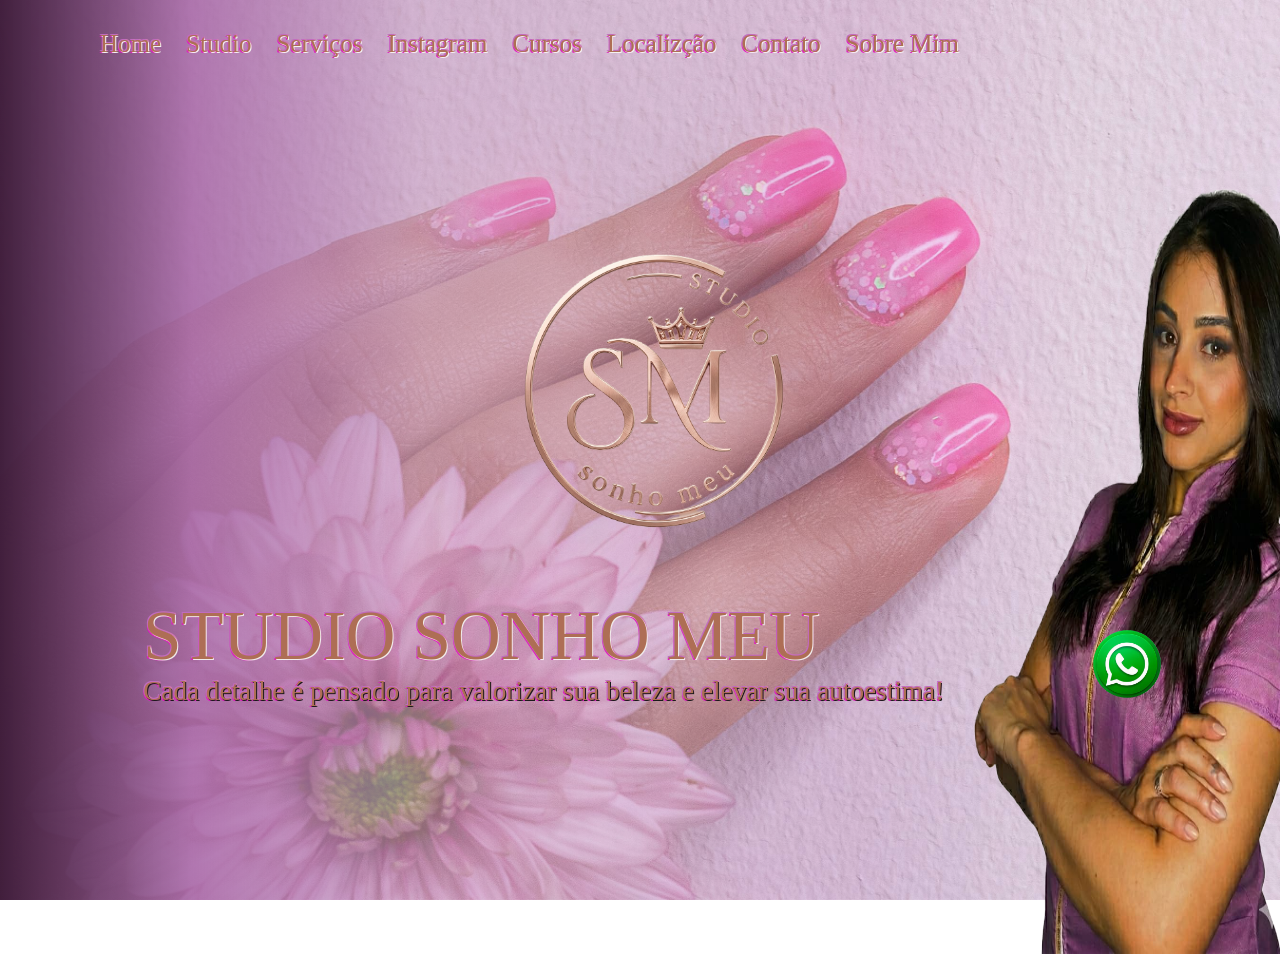
==== index.html @ 82035b3c "Studio-Sonho-Meu" ====
<!DOCTYPE html>
<html lang="pt-br">

<head>

    <meta charset="UTF-8">
    <meta name="viewport" content="width=device-width, initial-scale=1.0">

    <link rel="stylesheet" href="style.css">

    <title>STUDIO SONHO MEU</title>


</head>



<body>

    <div class="header" alt="menu">
        <a>Home</a>
        <a>Studio</a>
        <a>Serviços</a>
        <a class="link-instagram"
                    href="https://www.instagram.com/_studiosonhomeuu?utm_source=ig_web_button_share_sheet&igsh=ZDNlZDc0MzIxNw==">Instagram</>
        <a>Cursos</a>
        <a href="https://share.google/YzKhZ4YTsOXX4Rokh" style="text-decoration: none;">Localizção</a>
        <a href="https://w.app/lfjowt" alt="contato" style="text-decoration: none ;">Contato</a>
        <a href="Sobre-mim.html" style="text-decoration: none ;">Sobre Mim</a>

    </div>
    <div class="caixa-mae" width="1000" heigth="600">


        <div class="caixa-principal">
            <img src="./Imagens/traced-LOGO STUDIO QUALIDADE.png" alt="Logo studio sonho meu"
                class="Logo-Principal">
            <p class="titulo-sonho-meu">STUDIO SONHO MEU</p>

            <p class="texto">Cada detalhe é pensado para valorizar sua beleza e elevar sua autoestima!
            </p>

        </div class="container">

            <img src="./Imagens/Alessandra sem fundo.png" alt="Imagem Alessandra" class="Alessandra">
            <a href="https://w.app/lfjowt" class="logo-whats">
                <img src="./Imagens/Logo Whatsapp sem fundo.png" width="80" height="80">

        </div>

    </div>

    <div class="plano-de-fundo">
        <img src="./Imagens/unhas e flores.jpg" class="imagem-fundo">
        <div class="mascara"></div>
    </div>


</body>




</html>
---- style.css ----
* {
    margin: 0;
    padding: 0;
    box-sizing: border-box
}

.Logo-Principal {
    height: 400px;
    margin-left: 94%;
    z-index: -1;
}

.link-instagram {
    color: white;
    text-decoration: none;

}

.Instagram {
    color: white;
    background-color: red;
    border-radius: 10px;
    border: none;
    width: 200px;
    height: 50px;
    cursor: pointer;
    text-transform: uppercase;
    font-size: medium;
    font-weight: bold;
    margin-top: 30px;
    margin-left: 10%;
}

.Personagens-Mario-Luigi {
    height: 500px;
}

body {
      margin: 0;
  padding: 0;
  width: 100%;
  height: 100%;
  overflow: hidden;

}

.caixa-mae {
    display: flex;
    align-items: center;
    padding: 100px;
    height: 100vh;
    width: 100vw;
    


}

.plano-de-fundo {
    position: fixed;
    top: 0;
    z-index: -2;
    height: 1vh;
    width: 1vw;
    background-size: contain;

}

.imagem-fundo {
    height: 100%;
    width: 100%;
    z-index: -2;
    position: fixed;
    top: 0;
}

.caixa-principal {
    width: 40%;
    color: white;
    font-family: Arial, Helvetica, sans-serif;
    
}

.texto {
    color: #ae6e55;
    width: 100%;
    margin-left: 10%;
    margin-right: 100%;
    font-family: Georgia, 'Times New Roman', Times, serif;
    font-size: 170%;
    white-space: nowrap;
    text-shadow: 1px 1px 0px #1b1a1a, 
                 -1px -1px 0px #c06bc0, 
                 1px -1px 0px #d177b3, 
                 -1px 1px 0px #e21dc1;
}
.titulo-sonho-meu {
    white-space: nowrap;
    width: 100%;
    color: white;
    font-family:Georgia, 'Times New Roman', Times, serif;
    margin-left: 10%;
    font-size: 430%;
    color: #ae6e55;
    text-shadow: 1px 1px 0px #f0ebeb, 
                 -1px -1px 0px #c06bc0, 
                 1px -1px 0px #d177b3, 
                 -1px 1px 0px #e21dc1;
    
}

.Alessandra {
    height: 100vh;
    width: 40vw;
    margin-top: 0%;
    padding-top: -20%;
    padding-bottom: 0%;
    padding-right: 0%;
    margin-right: 10%;
    margin-left: 24%;
    margin-bottom: -10%;
    z-index: 0;
}

.logo-whats {
    
  margin-top: 40%;
  margin-bottom: 0%;
    padding-right: 0%;
    padding-left: 10%;
    margin-right: 0%;
    margin-left: -40%;
    z-index: 1;
    cursor: pointer;
    
}

.mascara {
    height: 100vh;
    width: 100vw;
    background: #401e3c;
    background: linear-gradient(90deg, rgba(64, 30, 60, 0.99) 0%, rgba(171, 109, 171, 0.9) 15%, rgba(204, 163, 204, 0.59) 33%, rgba(204, 163, 204, 0.46) 50%, rgba(196, 137, 196, 0.32) 67%, rgba(227, 188, 227, 0.17) 85%, rgba(227, 188, 227, 0.24) 100%);
    position: fixed;
    top: 0;
}

.header {
    display: flex;
    position: fixed;
    margin: 30px;
    margin-left: 100px;
    gap: 25px;
    align-items: center;  

}

.header a {
    font-size: 25px;
    cursor: pointer;
    color: #ae6e55;
    text-shadow: 1px 1px 0px #f5f2f2, 
                 -1px -1px 0px #c06bc0, 
                 1px -1px 0px #d177b3, 
                 -1px 1px 0px #e21dc1;

}

.header a:hover {
    color: red;
    font-size: 30px;
    transition: 0.5s;
    

}

.contato {
    text-decoration: none;
}
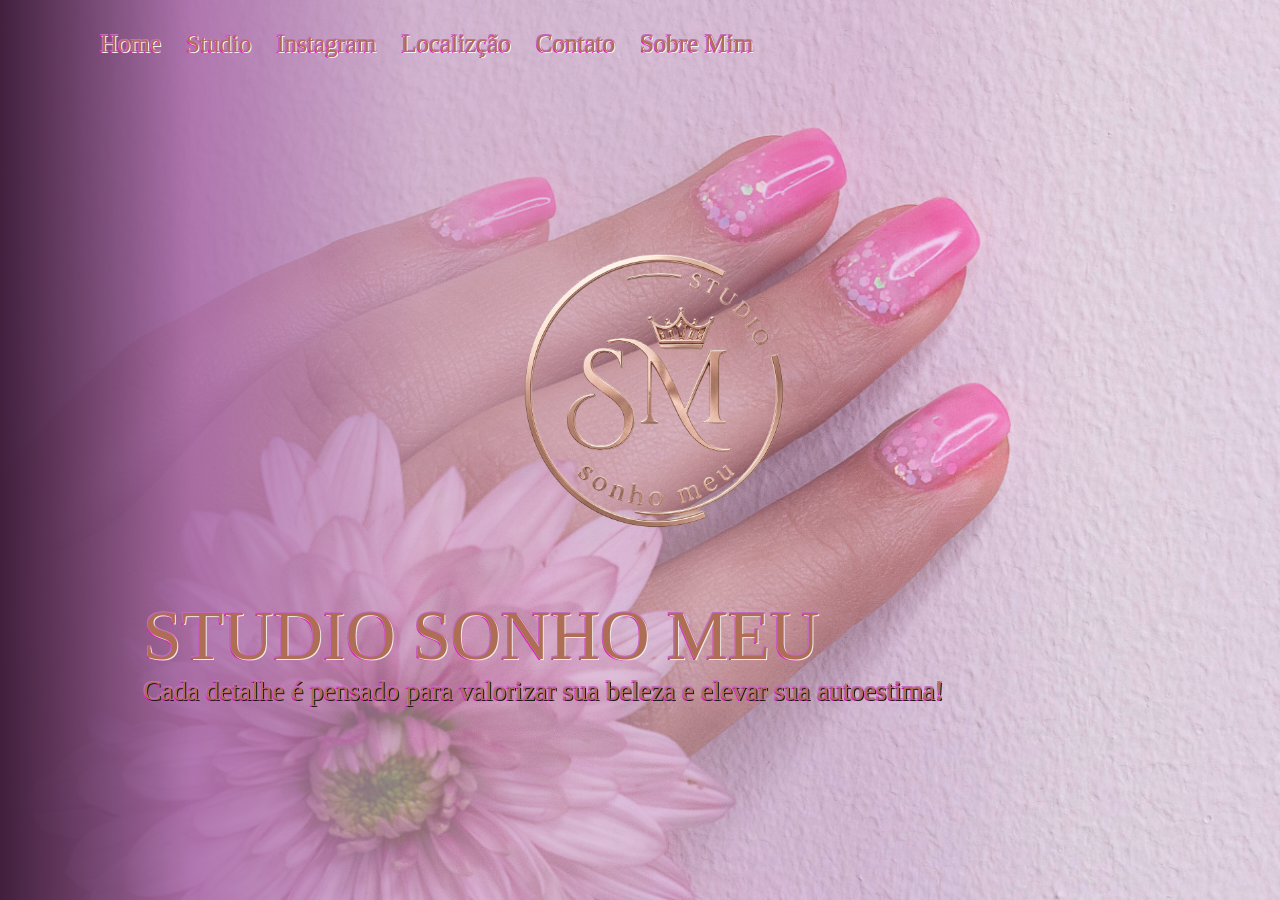
==== commit 97ee20b5: "finalização" ====
--- a/index.html
+++ b/index.html
@@ -18,15 +18,13 @@
 <body>
 
     <div class="header" alt="menu">
-        <a>Home</a>
-        <a>Studio</a>
-        <a>Serviços</a>
+        <a href="index.html" style="text-decoration: none";>Home</a>
+        <a href="Galeria.html" style="text-decoration: none";>Studio</a>
         <a class="link-instagram"
-                    href="https://www.instagram.com/_studiosonhomeuu?utm_source=ig_web_button_share_sheet&igsh=ZDNlZDc0MzIxNw==">Instagram</>
-        <a>Cursos</a>
+                    href="https://www.instagram.com/_studiosonhomeuu?utm_source=ig_web_button_share_sheet&igsh=ZDNlZDc0MzIxNw==">Instagram </a>
         <a href="https://share.google/YzKhZ4YTsOXX4Rokh" style="text-decoration: none;">Localizção</a>
-        <a href="https://w.app/lfjowt" alt="contato" style="text-decoration: none ;">Contato</a>
-        <a href="Sobre-mim.html" style="text-decoration: none ;">Sobre Mim</a>
+        <a href="https://wa.me/5511914226548" alt="contato" style="text-decoration: none ;">Contato</a>
+        <a href="Sobre-mim-index.html" style="text-decoration: none ;">Sobre Mim</a>
 
     </div>
     <div class="caixa-mae" width="1000" heigth="600">
@@ -42,9 +40,9 @@
 
         </div class="container">
 
-            <img src="./Imagens/Alessandra sem fundo.png" alt="Imagem Alessandra" class="Alessandra">
-            <a href="https://w.app/lfjowt" class="logo-whats">
-                <img src="./Imagens/Logo Whatsapp sem fundo.png" width="80" height="80">
+            
+            
+               
 
         </div>
 
@@ -61,4 +59,13 @@
 
 
 
-</html>+</html>
+
+ <!-- LINK PARA ENCAMINHAMENTO DO WHATSAPP:  "https://w.app/lfjowt" 
+  
+ 
+ <img src="./Imagens/Alessandra sem fundo.png" alt="Imagem Alessandra" class="Alessandra">
+  <img src="./Imagens/Logo Whatsapp sem fundo.png" width="80" height="80">
+
+  <a href="tel:+5511914226548" class="logo-whats">
+ -->
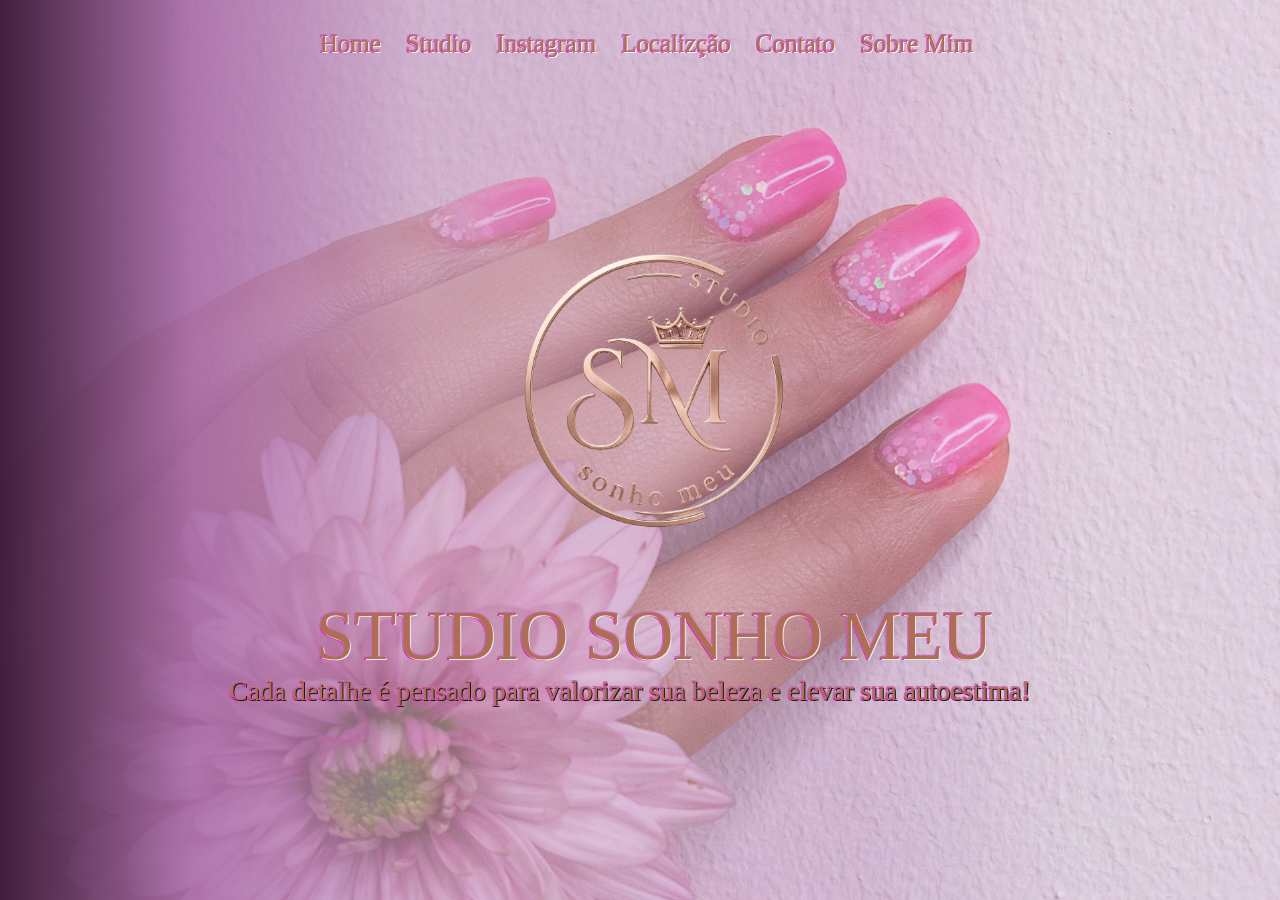
==== commit d8379ec1: "Inicio-Responsive" ====
--- a/index.html
+++ b/index.html
@@ -15,7 +15,7 @@
 
 
 
-<body>
+<body class="corpo">
 
     <div class="header" alt="menu">
         <a href="index.html" style="text-decoration: none";>Home</a>
--- a/style.css
+++ b/style.css
@@ -15,6 +15,7 @@
     text-decoration: none;
 
 }
+
 
 .Instagram {
     color: white;
@@ -31,11 +32,8 @@
     margin-left: 10%;
 }
 
-.Personagens-Mario-Luigi {
-    height: 500px;
-}
-
-body {
+
+.corpo {
       margin: 0;
   padding: 0;
   width: 100%;
@@ -78,12 +76,13 @@
     color: white;
     font-family: Arial, Helvetica, sans-serif;
     
+    
 }
 
 .texto {
     color: #ae6e55;
     width: 100%;
-    margin-left: 10%;
+    margin-left: 30%;
     margin-right: 100%;
     font-family: Georgia, 'Times New Roman', Times, serif;
     font-size: 170%;
@@ -98,7 +97,7 @@
     width: 100%;
     color: white;
     font-family:Georgia, 'Times New Roman', Times, serif;
-    margin-left: 10%;
+    margin-left: 50%;
     font-size: 430%;
     color: #ae6e55;
     text-shadow: 1px 1px 0px #f0ebeb, 
@@ -147,7 +146,7 @@
     display: flex;
     position: fixed;
     margin: 30px;
-    margin-left: 100px;
+    margin-left: 25%;
     gap: 25px;
     align-items: center;  
 
@@ -174,4 +173,76 @@
 
 .contato {
     text-decoration: none;
+}
+
+@media screen and (max-width: 768px) 
+
+{
+    .corpo{
+        box-sizing: border-box;
+    /*   margin: 0;
+  padding: 0;
+  width: 100%;
+  height: 100%;
+  overflow: hidden; */
+    }
+
+
+
+    .caixa-mae {
+        flex-direction: column;
+        padding: 20px;
+    }
+
+    .caixa-principal {
+        width: 80%;
+        text-align: center;
+    }
+
+    .Logo-Principal {
+    height: 400px;
+    margin-left: 5%;
+    margin-top: 50%;
+    z-index: -1;   
+}
+
+
+    .Alessandra {
+        width: 80vw;
+        margin-left: 10%;
+        margin-right: 10%;
+    }
+
+    .header {
+        width: 100%;
+        margin-top: 30px;
+        flex-direction:row;
+        justify-content: space-between;
+        padding: 5px;
+        margin-left: 0;
+        gap: 2px;
+    }
+
+    .header a {
+        font-size: 15px;
+         margin-left: 2%;
+    }
+    .titulo-sonho-meu {
+    white-space: nowrap;
+    width: 100%;
+    color: white;
+    font-family:Georgia, 'Times New Roman', Times, serif;
+    margin-left: -8%;
+    margin-bottom: 0%;
+    font-size: 230%;
+    color: #ae6e55;
+    text-shadow: 1px 1px 0px #f0ebeb, 
+                 -1px -1px 0px #c06bc0, 
+                 1px -1px 0px #d177b3, 
+                 -1px 1px 0px #e21dc1;
+}
+
+.texto {
+    display: none;
+}
 }
